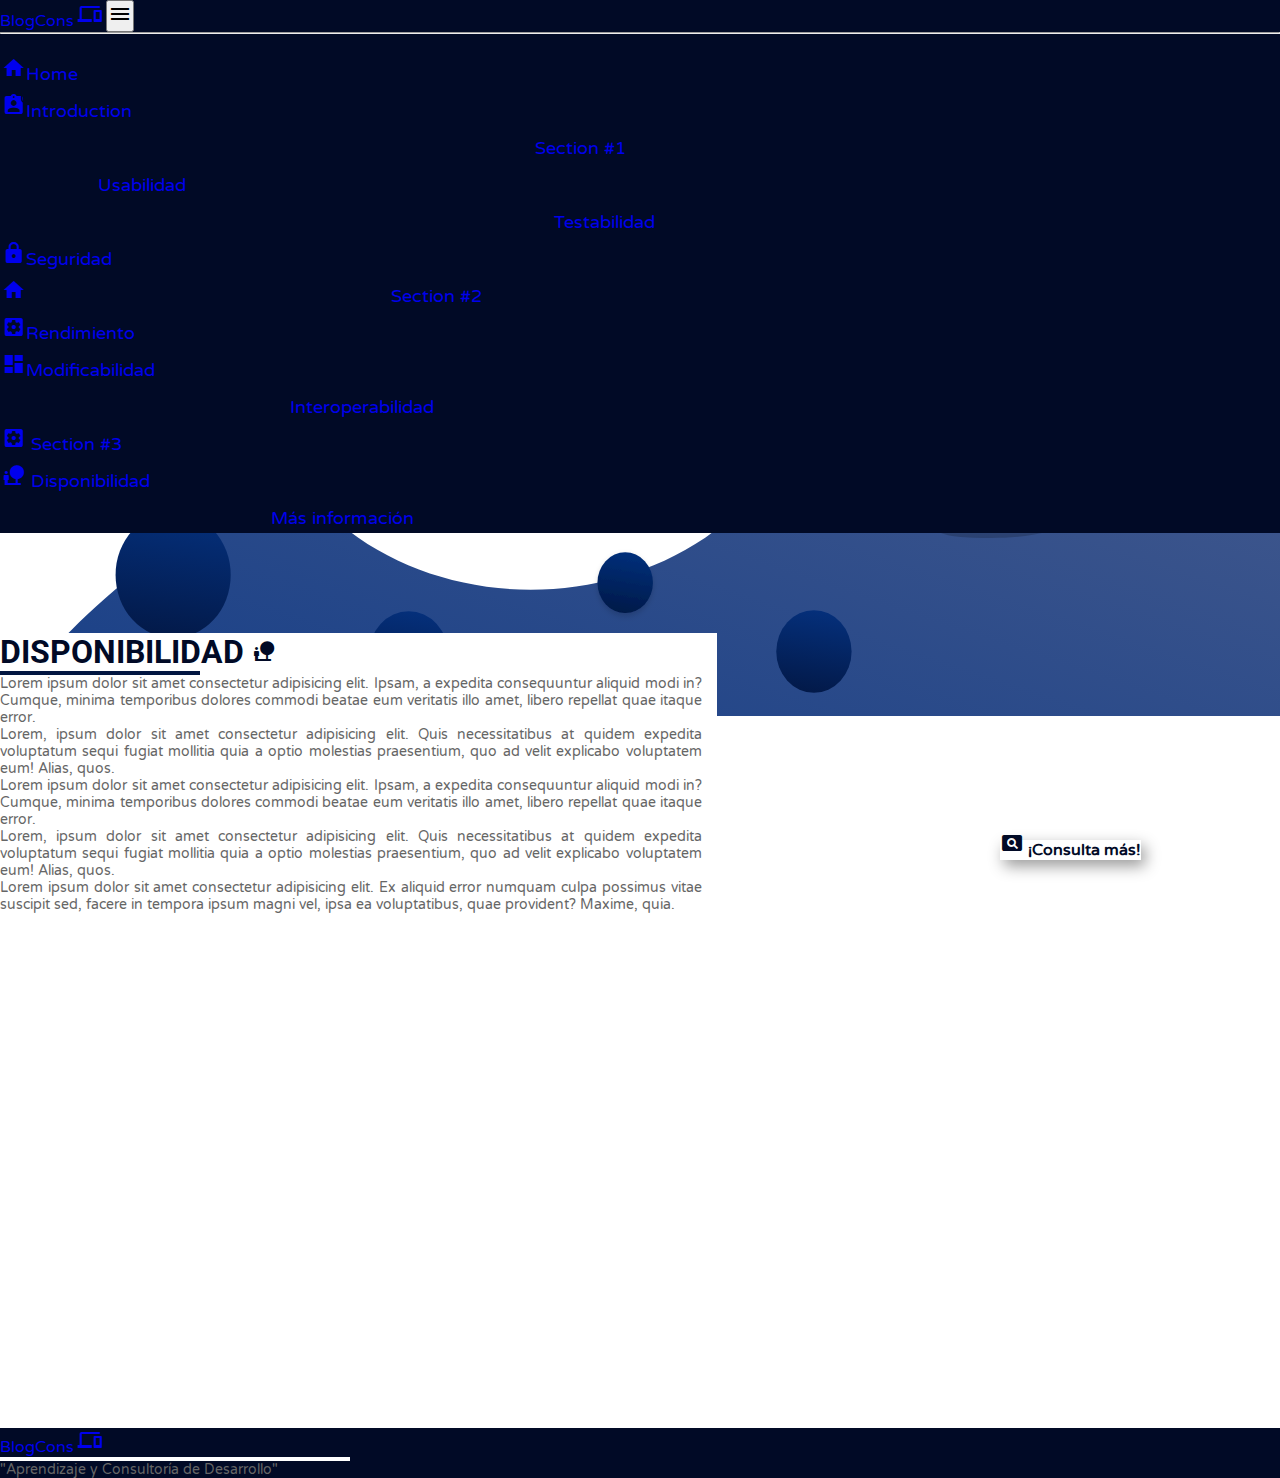
==== disponibilidad.html @ 7629c7f5 "Added new page info, all responsive without all content needed" ====
<!DOCTYPE html>
<html lang="en">

<head>
  <meta charset="UTF-8">
  <meta http-equiv="X-UA-Compatible" content="IE=edge">
  <meta name="viewport" content="width=device-width, initial-scale=1.0">
  <link rel="stylesheet" href="https://fonts.googleapis.com/css?family=Varela+Round">
  <link rel="stylesheet" href="https://fonts.googleapis.com/css?family=Roboto">
  <link href="https://fonts.googleapis.com/icon?family=Material+Icons" rel="stylesheet">
  <link href="https://cdn.jsdelivr.net/npm/bootstrap@5.0.0-beta3/dist/css/bootstrap.min.css" rel="stylesheet"
    integrity="sha384-eOJMYsd53ii+scO/bJGFsiCZc+5NDVN2yr8+0RDqr0Ql0h+rP48ckxlpbzKgwra6" crossorigin="anonymous">
  <link rel="stylesheet" href="css/index.css">
  <link rel="icon" href="assets/page-ico.svg">
  <title>BlogCons - Consultoría Dev</title>
</head>

<body class="info-bg">
  <div class="container-fluid p-0">
    <nav
      class="navbar navbar-expand-lg w-100 top-0 navbar-dark bg-first-color shadow pt-2 d-flex align-items-center position-fixed">
      <a class="navbar-brand d-flex align-items-center fs-3 fw-bold ps-4" href="https://github.com/bscantor23">BlogCons
        <span class="px-2 material-icons fs-2"> devices </span>
      </a>
      <button class="navbar-toggler me-3 my-2" type="button" data-toggle="collapse" data-target="#navbarButton"
        aria-controls="navbarButton" aria-expanded="false" aria-label="Toggle navigation">
        <span class="material-icons"> menu </span>
      </button>
      <div class="collapse navbar-collapse pb-2 ps-3 pe-3" id="navbarButton">
        <ul class="navbar-nav mr-auto">
          <li>
            <hr class="dropdown-divider bg-white border-2">
          </li>
          <li class="nav-item pt-2 mt-1 bg-collapse-color">
            <a class="nav-link text-white d-flex shadow-lg align-content-center" href="index.html">
              <span class="material-icons px-2">home</span>Home
            </a>
          </li>
          <li class="nav-item pt-2 mt-1 bg-collapse-color">
            <a class="nav-link text-white d-flex shadow-lg align-content-center" href="introduction.html">
              <span class="material-icons px-2">assignment_ind</span>Introduction
            </a>
          </li>
          <li class="nav-item dropdown pt-2 mt-1 bg-collapse-color">
            <a class="nav-link dropdown-toggle text-white d-flex shadow-lg align-content-center" href="#"
              id="navbarDropdown" role="button" data-toggle="dropdown" aria-haspopup="true" aria-expanded="false">
              <span class="material-icons px-2">supervised_user_circle</span> Section #1
            </a>
            <div class="dropdown-menu bg-collapse-color shadow-lg mt-1" aria-labelledby="navbarDropdown">
              <a class="dropdown-item text-white shadow-lg d-flex align-content-center" href="usabilidad.html">
                <span class="material-icons px-2">deck</span>Usabilidad
              </a>
              <a class="dropdown-item text-white shadow-lg d-flex align-content-center" href="testabilidad.html">
                <span class="material-icons px-2">precision_manufacturing</span>Testabilidad
              </a>
              <a class="dropdown-item text-white shadow-lg d-flex align-content-center" href="seguridad.html">
                <span class="material-icons px-2">https</span>Seguridad
              </a>
            </div>
          </li>
          <li class="nav-item dropdown pt-2 mt-1 bg-collapse-color">
            <a class="nav-link dropdown-toggle text-white d-flex shadow-lg align-content-center" href="#"
              id="navbarDropdown" role="button" data-toggle="dropdown" aria-haspopup="true" aria-expanded="false">
              <span class="material-icons px-2">home_repair_service</span> Section #2
            </a>
            <div class="dropdown-menu bg-collapse-color shadow" aria-labelledby="navbarDropdown">
              <a class="dropdown-item text-white shadow-lg d-flex shadow-lg align-content-center"
                href="rendimiento.html">
                <span class="material-icons px-2">settings_applications</span>Rendimiento
              </a>
              <a class="dropdown-item text-white shadow-lg d-flex shadow-lg align-content-center"
                href="modificabilidad.html">
                <span class="material-icons px-2">dashboard</span>Modificabilidad
              </a>
              <a class="dropdown-item text-white shadow-lg d-flex shadow-lg align-content-center"
                href="interoperabilidad.html">
                <span class="material-icons px-2">construction</span>Interoperabilidad</a>
            </div>
          </li>
          <li class="nav-item active dropdown pt-2 mt-1 bg-collapse-color">
            <a class="nav-link dropdown-toggle text-white d-flex shadow-lg align-content-center" href="#"
              id="navbarDropdown" role="button" data-toggle="dropdown" aria-haspopup="true" aria-expanded="false">
              <span class="material-icons px-2">settings_applications</span> Section #3
            </a>
            <div class="dropdown-menu bg-collapse-color shadow-lg" aria-labelledby="navbarDropdown">
              <a class="dropdown-item text-white shadow-lg d-flex align-content-center" href="disponibilidad.html">
                <span class="material-icons px-2">nature_people</span>
                Disponibilidad</a>
              <a class="dropdown-item text-white shadow-lg d-flex align-content-center" href="attributes.html"> <span
                  class="material-icons px-2">attribution</span>
                Más información</a>
            </div>
          </li>
        </ul>
      </div>
    </nav>
  </div>
  <div class="info_publication">
    <p class=" text-first-color fw-bold">Última actualización: 05/02/2021 5:32AM</p>
  </div>
  <div class="container-fluid principal-info-section">
    <div class="info-section">
      <div class="d-flex justify-content-center mt-4">
        <h1 class="text-first-color font-family-roboto fw-bold m-0">DISPONIBILIDAD
          <span class="material-icons fs-1 px-2">nature_people</span>
        </h1>
        </h1>
      </div>
      <div class="d-flex justify-content-center align-items-center mb-2">
        <hr class="style-1-line">
      </div>
      <div class="content-section ms-4 me-2 text-justify">
        <p>Lorem ipsum dolor sit amet consectetur adipisicing elit. Ipsam, a expedita consequuntur aliquid modi in?
          Cumque, minima temporibus dolores commodi beatae eum veritatis illo amet, libero repellat quae itaque error.
        </p>
        <p>Lorem, ipsum dolor sit amet consectetur adipisicing elit. Quis necessitatibus at quidem expedita voluptatum
          sequi fugiat mollitia quia a optio molestias praesentium, quo ad velit explicabo voluptatem eum! Alias, quos.
        </p>
        <p>Lorem ipsum dolor sit amet consectetur adipisicing elit. Ipsam, a expedita consequuntur aliquid modi in?
          Cumque, minima temporibus dolores commodi beatae eum veritatis illo amet, libero repellat quae itaque error.
        </p>
        <p>Lorem, ipsum dolor sit amet consectetur adipisicing elit. Quis necessitatibus at quidem expedita voluptatum
          sequi fugiat mollitia quia a optio molestias praesentium, quo ad velit explicabo voluptatem eum! Alias, quos.
        </p>
        <p>Lorem ipsum dolor sit amet consectetur adipisicing elit. Ex aliquid error numquam culpa possimus vitae
          suscipit sed, facere in tempora ipsum magni vel, ipsa ea voluptatibus, quae provident? Maxime, quia.</p>
      </div>
      <div class="bg-img-mobile"></div>
    </div>
    <div class="more-button-div">
      <a class="button-style fs-6 btn btn-lg d-flex align-items-center justify-content-center rounded"
        href="attributes.html">
        <span class="material-icons position-absolute start-0 fs-1 ms-3"> pageview </span>
        ¡Consulta más!
      </a>
    </div>
  </div>
  <footer class="bg-first-color d-flex flex-column align-items-center justify-content-center p-3">
    <a class="d-flex align-items-center fs-3 fw-bold text-white" href="https://github.com/bscantor23">BlogCons
      <span class="px-2 material-icons fs-2"> devices </span>
    </a>
    <div>
      <hr class="style-2-line">
    </div>
    <p class="text-white fs-6 text-center m-0">"Aprendizaje y Consultoría de Desarrollo"</p>
  </footer>
  <script src="https://code.jquery.com/jquery-3.2.1.slim.min.js"
    integrity="sha384-KJ3o2DKtIkvYIK3UENzmM7KCkRr/rE9/Qpg6aAZGJwFDMVNA/GpGFF93hXpG5KkN"
    crossorigin="anonymous"></script>
  <script src="https://cdnjs.cloudflare.com/ajax/libs/popper.js/1.12.9/umd/popper.min.js"
    integrity="sha384-ApNbgh9B+Y1QKtv3Rn7W3mgPxhU9K/ScQsAP7hUibX39j7fakFPskvXusvfa0b4Q"
    crossorigin="anonymous"></script>
  <script src="https://maxcdn.bootstrapcdn.com/bootstrap/4.0.0/js/bootstrap.min.js"
    integrity="sha384-JZR6Spejh4U02d8jOt6vLEHfe/JQGiRRSQQxSfFWpi1MquVdAyjUar5+76PVCmYl"
    crossorigin="anonymous"></script>

</body>

</html>
---- css/index.css ----
:root {
    --first-color: #010A26;
    --second-color: #021641;
    --third-color: #030d2e;
    --paragraph-color: #666;
    --font-roboto: "Roboto";
}

p {
    font-size: 14px !important;
    color: var(--paragraph-color) !important;
    text-align: justify;
}

a {
    text-decoration: none;
}

.font-family-roboto {
    font-family: var(--font-roboto);
}

* {
    margin: 0;
    padding: 0;
    box-sizing: border-box;
    font-family: "Varela Round";
}

body {
    background-color: #fff;
    background-repeat: no-repeat;
    overflow-x: hidden;
}

nav {
    z-index: 1;
}

.homepage-bg {
    background-size: 100% calc(400px + (100vh - 580px));
    background-image: url("../assets/background_sm.svg");
    background-position: 0px 60px;
}

.info-bg {
    background-color: #F8F9FA;
}

.bg-first-color {
    background-color: var(--first-color);
}

.bg-collapse-color {
    background-color: var(--third-color);
}

.text-first-color {
    color: var(--first-color) !important;
}

footer{
    width: 100vw;
}

.more-button-div {
    width: 250px;
    position: absolute;
    margin-bottom: 20px;
    z-index: 3;
    margin-left: auto;
    margin-right: auto;
    bottom: 0;
    left: 0 !important;
    right: 0 !important;
}

ul li a {
    font-size: 18px !important;
    position: relative;
    display: block;
    padding: 4px 2px;
    transition: 0.5s;
}

ul li a::after {
    position: absolute;
    content: "";
    width: 100%;
    height: 2px !important;
    top: 100%;
    left: 0;
    background: #fff;
    transition: transform 0.5s;
    transform: scaleX(0);
    transform-origin: right;
}

ul li a:hover::after {
    transform: scaleX(1);
    transform-origin: left;
}

.dropdown-toggle::after {
    border: 0;
    margin-left: 0;
}

.dropdown-menu {
    top: 105% !important;
}

.dropdown-divider {
    opacity: 1;
}

.principal-section {
    height: calc(100vh - 62px);
}

.info-section {
    height: calc(100vh - 130px);
    margin: 120px 5px 0px 5px;
    background: #fff;
    display: flex;
    flex-direction: column;
    border: 1px solid #dee2e6;
    box-shadow: 0 1rem 3rem rgba(0, 0, 0, .175);
    display: relative;
}

.content-section {
    overflow-y: scroll;
    padding-right: 15px;
    padding-bottom: 165px;
}

.principal-title {
    text-align: center;
    margin: 0;
    font-size: calc(1.4rem + 1.5vw);
    color: #fff;
}

.style-1-line {
    border: 2px solid var(--second-color);
    width: 200px;
    opacity: 1;
}

.style-2-line {
    border: 2px solid #fff;
    width: 200px;
    opacity: 1;
}

.button-style {
    color: var(--first-color);
    background-color: #fff;
    font-weight: bold;
    box-shadow: 4px 6px 15px rgba(0, 0, 0, 0.404);
}

.button-style:hover {
    color: #010A26;
}

.bg-img-mobile {
    background-image: url("../assets/background_info_sm.svg");
    background-size: 100vw 200px;
    background-position: 0px -5px;
    background-repeat: no-repeat;
    position: absolute;
    bottom: 0;
    left: 0;
    width: 100vw;
    height: 200px;
}

*::-webkit-scrollbar {
    width: 5px;
    background: #F8F9FA;
}
::-webkit-scrollbar-track {
    background: #F8F9FA;
}
::-webkit-scrollbar-thumb {
    background: var(--first-color);
}
::-webkit-scrollbar-thumb:hover {
    background: var(--second-color);
}

.info_publication {
    position: absolute;
    top: 80px;
    left: 20px;
}

.info_publication p {
    font-size: 14px !important;
}

.dropdown-item:focus, .dropdown-item:hover {
    background: var(--second-color);
}

@media (min-width: 550px) {
    .bg-img-mobile {
        background-image: url("../assets/background_info_md.svg");
        background-size: 100% 200px;
        background-position: -5px -5px;
    }
}

@media (min-width: 600px) {
    .bg-collapse-color {
        background-color: var(--first-color);
    }
    .homepage-bg {
        background-image: url("../assets/background_md.svg");
    }
    .principal-title {
        font-size: calc(1.6rem + 1.5vw);
    }
    .style-2-line {
        width: 350px;
    }
}

@media (min-width: 960px) {
    .principal-info-section {
        height: calc(100vh - 105px);
    }
    .info-section {
        height: 370px;
        width: 56vw;
        margin: 100px 0px 60px!important;
        padding-bottom: 0px;
        background: #fff;
        box-shadow: none !important;
        border: 0px !important;
    }
    .info-bg {
        background-color: #fff;
    }
    .bg-img-mobile {
        background-color: transparent !important;
        background-image: url("../assets/background_info_lg.svg");
        background-repeat: no-repeat;
        background-size: 105% 640px;
        background-position: -5px 76px;
        top: 100 !important;
        z-index: -1;
        left: 0;
        height: 100%;
    }
    .bg-collapse-color {
        background-color: var(--first-color);
    }
    .homepage-bg {
        background-image: url("../assets/background_lg.svg");
        background-position: 0px 60px;
    }
    .principal-title {
        font-size: calc(2rem + 1.5vw);
    }
    .content-section {
        overflow-y: scroll;
        padding-right: 15px;
        padding-bottom: 0px !important;
    }
    .more-button-div {
        width: 250px;
        margin-bottom: 40px;
        margin-left: 0 !important;
        margin-right: 0 !important;
        left: unset !important;
        right: 30px !important;
    }
    
    .info_publication {
        top:90px !important;
    }
}

@media (min-height: 650px) and (max-width: 960px) {
    .principal-section {
        height: 600px;
    }
    .homepage-bg {
        background-size: 100% 450px;
    }
}
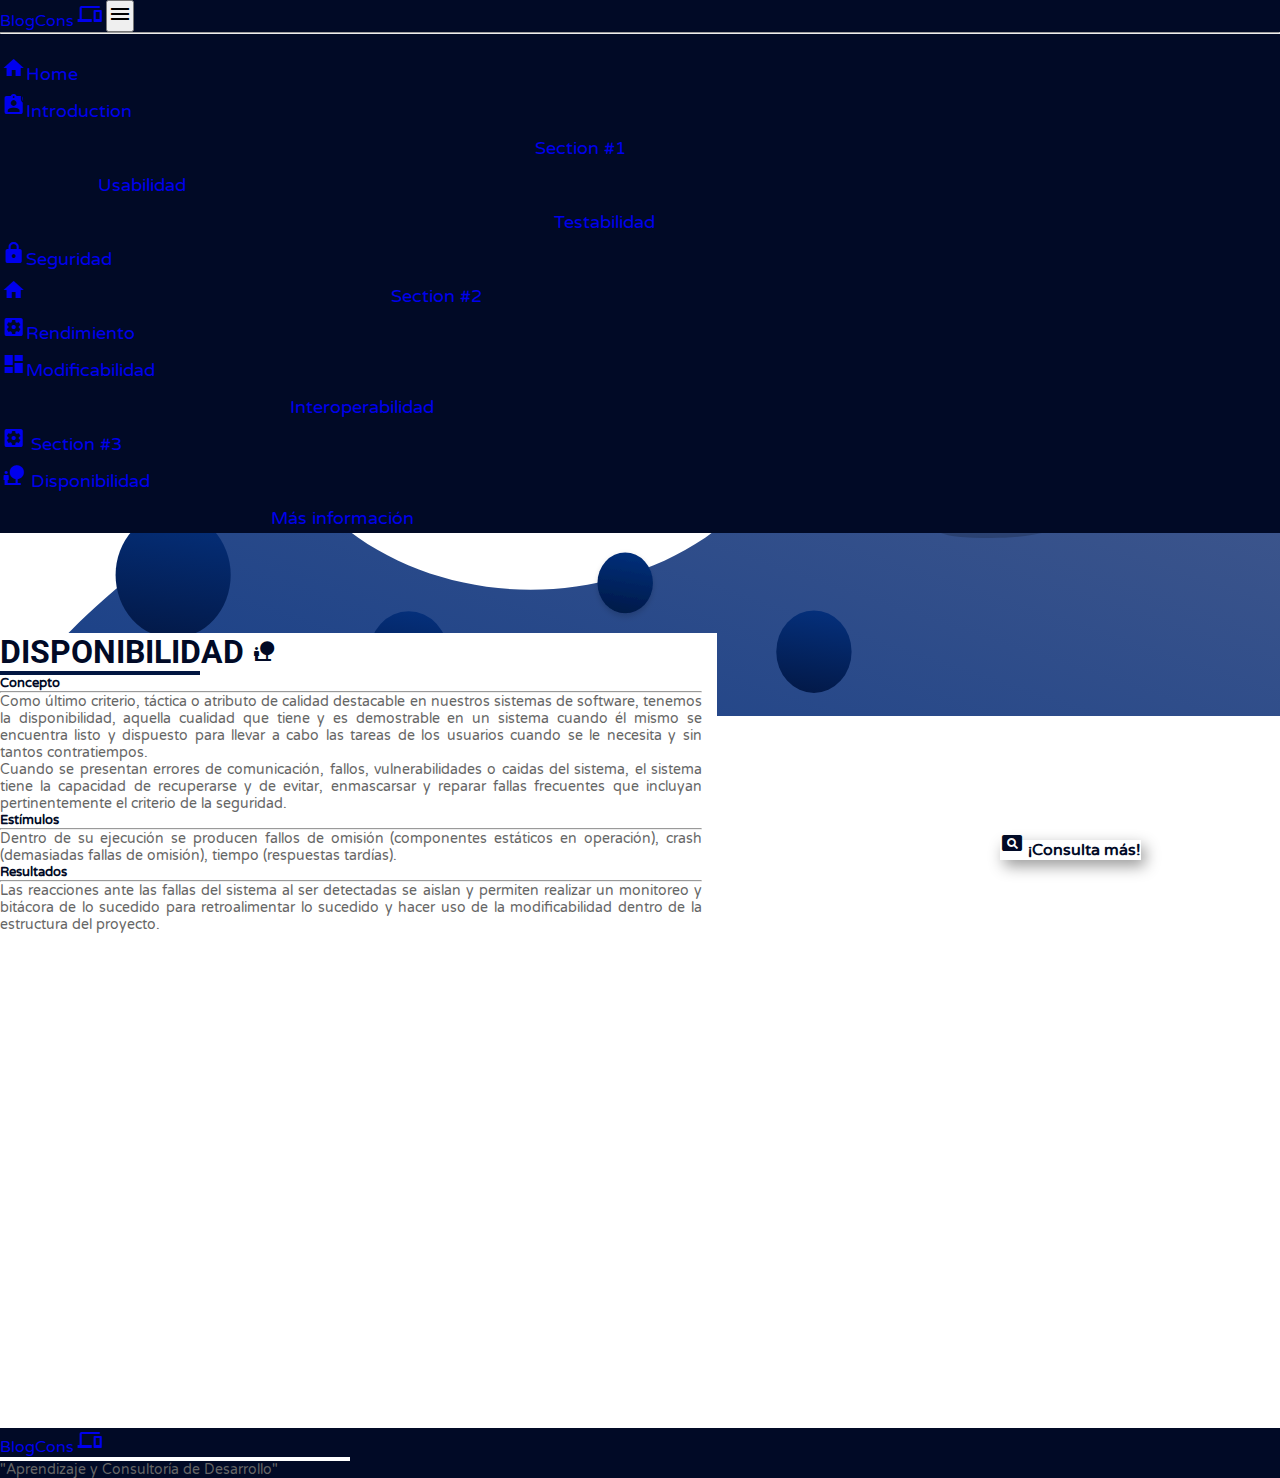
==== commit 796c9e84: "Functional Prototype" ====
--- a/disponibilidad.html
+++ b/disponibilidad.html
@@ -110,20 +110,25 @@
         <hr class="style-1-line">
       </div>
       <div class="content-section ms-4 me-2 text-justify">
-        <p>Lorem ipsum dolor sit amet consectetur adipisicing elit. Ipsam, a expedita consequuntur aliquid modi in?
-          Cumque, minima temporibus dolores commodi beatae eum veritatis illo amet, libero repellat quae itaque error.
+        <h5 class="text-first-color fw-bold">Concepto</h5>
+        <hr>
+        <p>Como último criterio, táctica o atributo de calidad destacable en nuestros sistemas de software, tenemos la
+          disponibilidad, aquella cualidad que tiene y es demostrable en un sistema cuando él mismo se encuentra listo y
+          dispuesto para llevar a cabo las tareas de los usuarios cuando se le necesita y sin tantos contratiempos.
         </p>
-        <p>Lorem, ipsum dolor sit amet consectetur adipisicing elit. Quis necessitatibus at quidem expedita voluptatum
-          sequi fugiat mollitia quia a optio molestias praesentium, quo ad velit explicabo voluptatem eum! Alias, quos.
+        <p>Cuando se presentan errores de comunicación, fallos, vulnerabilidades o caidas del sistema, el sistema tiene
+          la capacidad de recuperarse y de evitar, enmascarsar y reparar fallas frecuentes que incluyan pertinentemente
+          el criterio de la seguridad.</p>
+        <h5 class="text-first-color fw-bold">Estímulos</h5>
+        <hr>
+        <p>Dentro de su ejecución se producen fallos de omisión (componentes estáticos en operación), crash (demasiadas
+          fallas de omisión), tiempo (respuestas tardías).
         </p>
-        <p>Lorem ipsum dolor sit amet consectetur adipisicing elit. Ipsam, a expedita consequuntur aliquid modi in?
-          Cumque, minima temporibus dolores commodi beatae eum veritatis illo amet, libero repellat quae itaque error.
-        </p>
-        <p>Lorem, ipsum dolor sit amet consectetur adipisicing elit. Quis necessitatibus at quidem expedita voluptatum
-          sequi fugiat mollitia quia a optio molestias praesentium, quo ad velit explicabo voluptatem eum! Alias, quos.
-        </p>
-        <p>Lorem ipsum dolor sit amet consectetur adipisicing elit. Ex aliquid error numquam culpa possimus vitae
-          suscipit sed, facere in tempora ipsum magni vel, ipsa ea voluptatibus, quae provident? Maxime, quia.</p>
+        <h5 class="text-first-color fw-bold">Resultados</h5>
+        <hr>
+        <p>Las reacciones ante las fallas del sistema al ser detectadas se aislan y permiten realizar un monitoreo y
+          bitácora de lo sucedido para retroalimentar lo sucedido y hacer uso de la modificabilidad dentro de la
+          estructura del proyecto.</p>
       </div>
       <div class="bg-img-mobile"></div>
     </div>
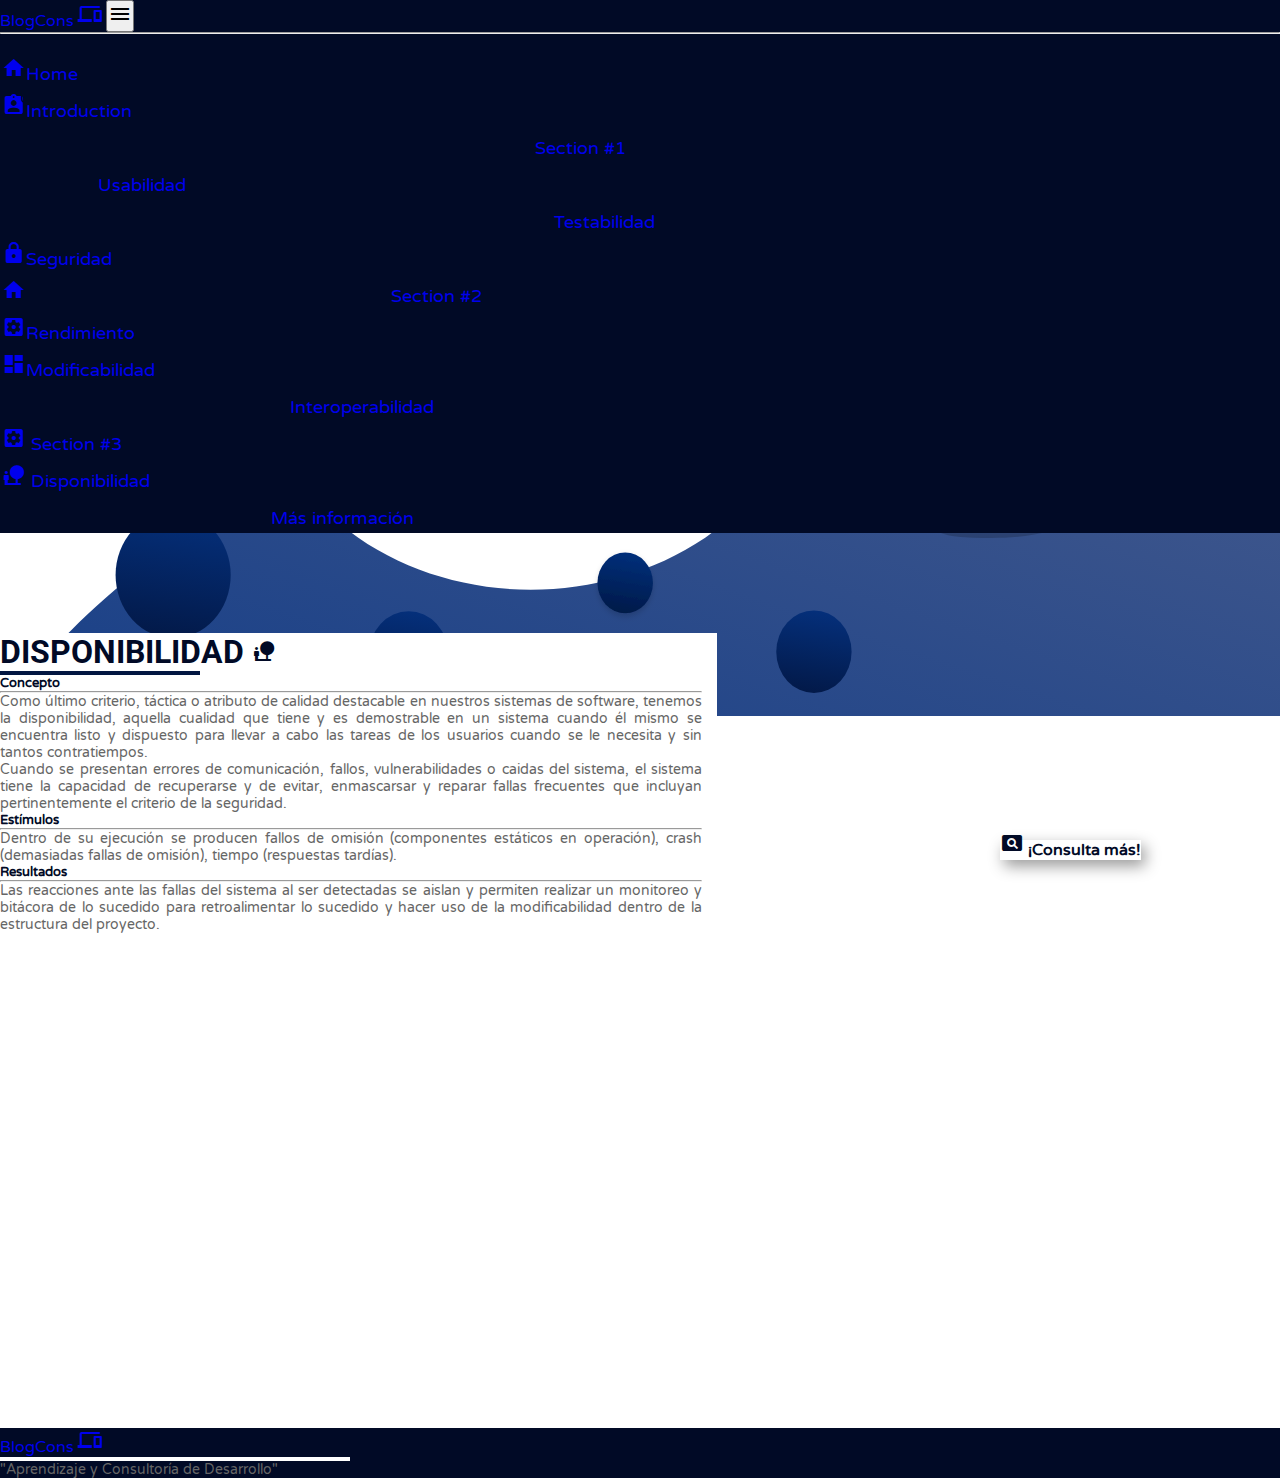
==== commit a5228628: "Functional Prototype2" ====
--- a/disponibilidad.html
+++ b/disponibilidad.html
@@ -96,7 +96,8 @@
     </nav>
   </div>
   <div class="info_publication">
-    <p class=" text-first-color fw-bold">Última actualización: 05/02/2021 5:32AM</p>
+    <p class=" text-first-color fw-bold">Última actualización: 05/02/2021 5:32AM </p>
+    
   </div>
   <div class="container-fluid principal-info-section">
     <div class="info-section">
--- a/css/index.css
+++ b/css/index.css
@@ -199,6 +199,7 @@
 
 .info_publication p {
     font-size: 14px !important;
+    text-align: start;
 }
 
 .dropdown-item:focus, .dropdown-item:hover {
